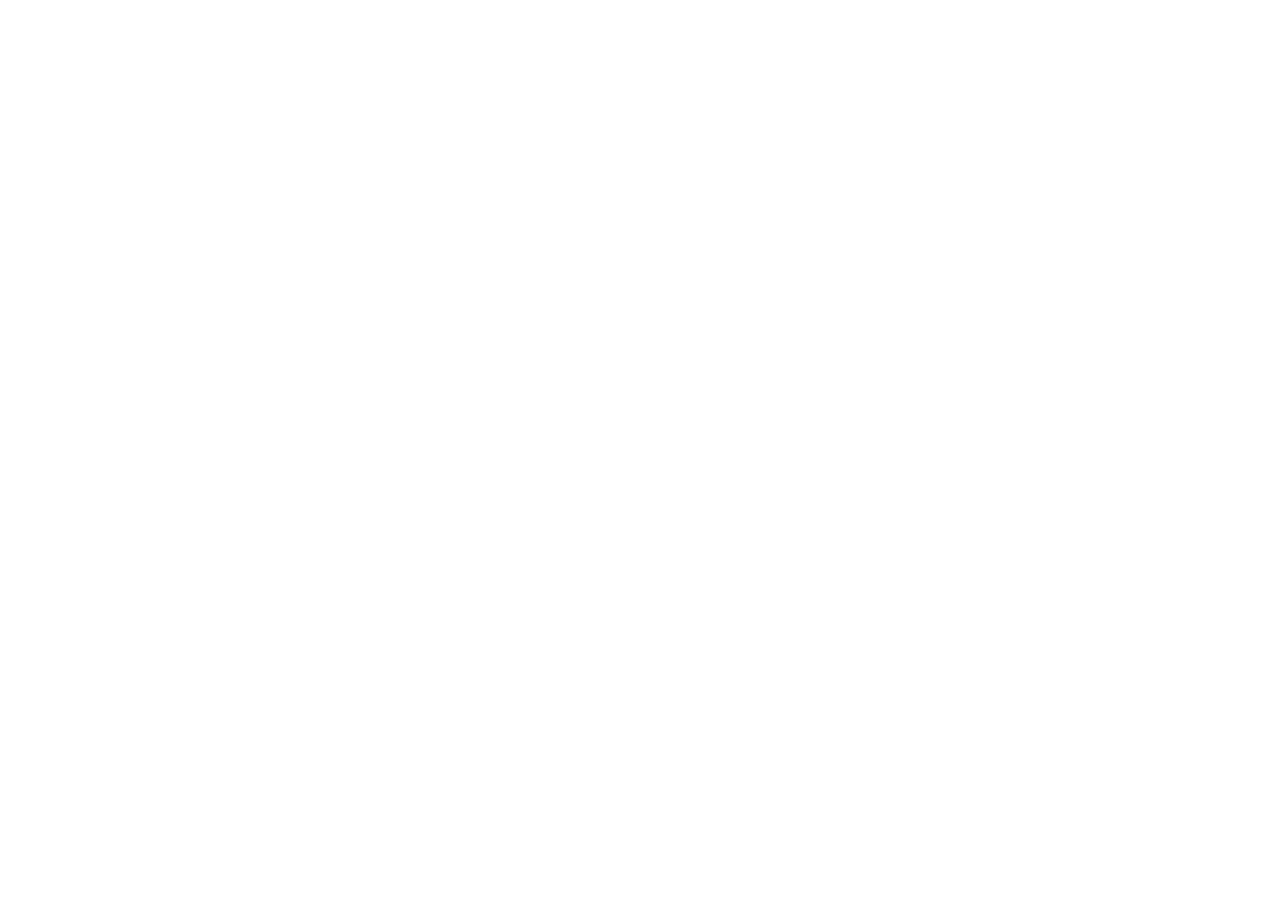
==== index.html @ ceaed0ea "Done" ====
<!DOCTYPE html>
<html lang="en">
<head>
    <meta charset="UTF-8">
    <meta name="viewport" content="width=device-width, initial-scale=1.0">
    <title>First Document</title>
</head>
<body>
    
</body>
</html>
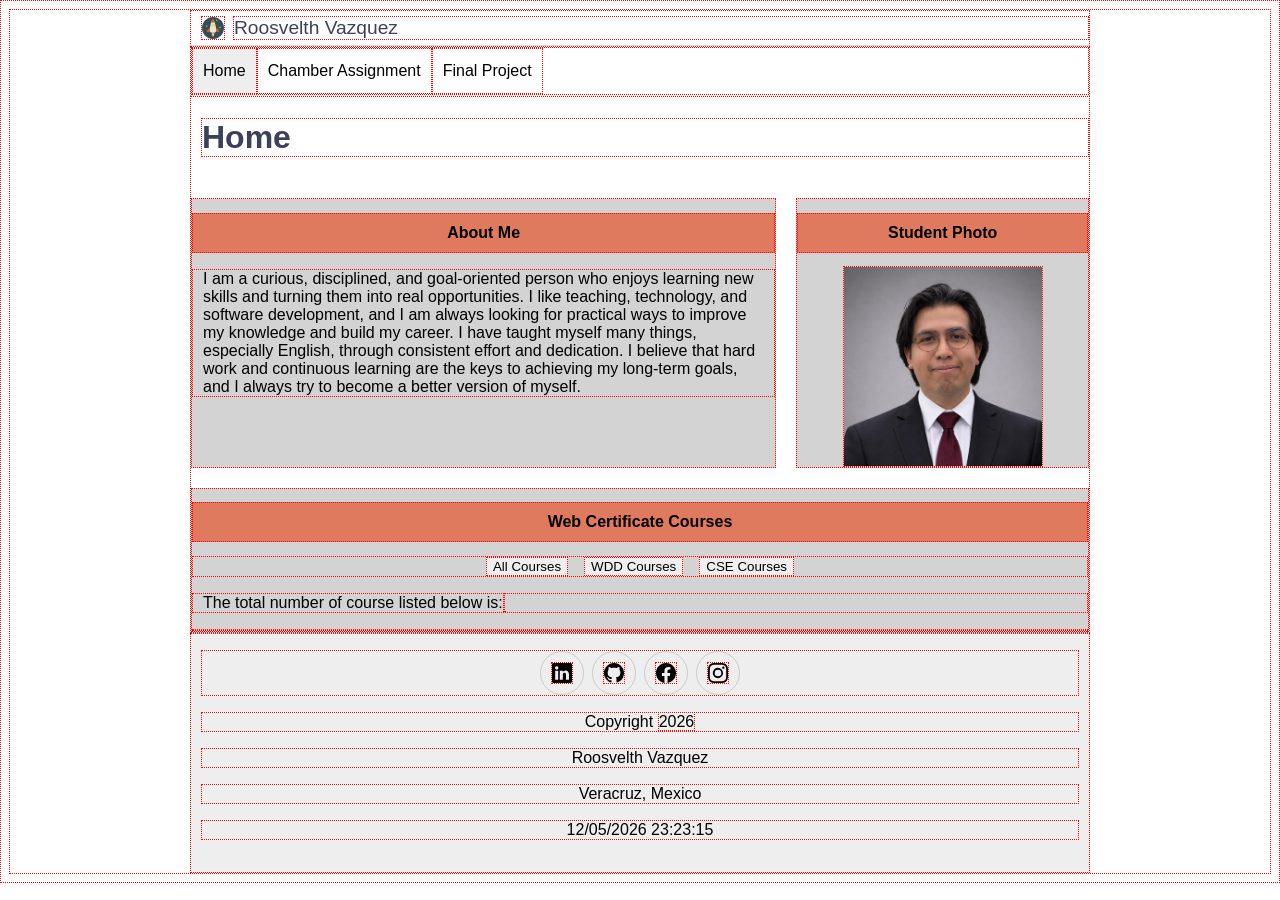
==== commit e795e647: "we'll start again" ====
--- a/index.html
+++ b/index.html
@@ -1,11 +1,77 @@
 <!DOCTYPE html>
 <html lang="en">
+
 <head>
     <meta charset="UTF-8">
     <meta name="viewport" content="width=device-width, initial-scale=1.0">
-    <title>First Document</title>
+    <title>Document</title>
+
+    <!-- Styles sheets  -->
+    <link rel="stylesheet" href="styles/base.css">
+    <link rel="stylesheet" href="styles/larger.css">
+    <link rel="stylesheet" href="">
 </head>
+
 <body>
-    
+    <!-- ================HEADER=============== -->
+    <header>
+        <img src="images/logo1.svg" alt="Site Logo" width="70">
+        <span>Roosvelth Vazquez</span>
+        <button id="ham-btn" class="hamburger"></button>
+        </nav>
+    </header>
+    <nav id="nav-bar" class="navigation">
+        <ul>
+            <li class="current"><a href="#">Home</a></li>
+            <li><a href="#">Chamber Assignment</a></li>
+            <li><a href="#">Final Project</a></li>
+        </ul>
+    </nav>
+
+    <main class="container">
+        <h1>Home</h1>
+        <section class="section-one">
+            <h2>About Me</h2>
+            <p>I am a curious, disciplined, and goal-oriented person who enjoys learning new skills and turning them into real
+            opportunities. I like teaching, technology, and software development, and I am always looking for practical ways to
+            improve my knowledge and build my career. I have taught myself many things, especially English, through consistent
+            effort and dedication. I believe that hard work and continuous learning are the keys to achieving my long-term goals,
+            and I always try to become a better version of myself.
+            </p>
+        </section>
+        <section>
+            <h2>Student Photo</h2>
+            <img src="images/studentphoto.jpeg" alt="Student Photo" width="200px">
+        </section>
+        <section class="courses">
+            <h2>Web Certificate Courses</h2>
+
+            <div class="buttons">
+                <button id="all-btn">All Courses</button>
+                <button id="wdd-btn">WDD Courses</button>
+                <button id="cse-btn">CSE Courses</button>
+            </div>
+
+            <p>The total number of course listed below is: <span id="credits"></span></p>
+
+            <div id="course-container"></div>
+        </section>
+    </main>
+
+    <footer>
+        <div class="social">
+            <a href="" target="_blank"><img src="images/linkedin.svg" alt="Linked In" width="16"></a>
+            <a href="" target="_blank"><img src="images/github.svg" alt="GitHub" width="16"></a>
+            <a href="" target="_blank"><img src="images/facebook.svg" alt="Facebook" width="16"></a>
+            <a href="" target="_blank"><img src="images/instagram.svg" alt="Instagram" width="16"></a>
+        </div>
+        <p id="year">/p>
+        <p>Roosvelth Vazquez</p>
+        <p>Veracruz, Mexico</p>
+        <p id="lastModified"></p>
+    </footer>
+
+    <script src="scripts/navigation.js"></script>
 </body>
+
 </html>
--- a/styles/base.css
+++ b/styles/base.css
@@ -0,0 +1,178 @@
+
+
+/* =================HEADER ===================== */
+header {
+    display: grid;
+    grid-template-columns: 24px auto 44px;
+    padding: 5px 0 5px 10px;
+    align-items: end;
+    border-bottom: solid 1px #ddd;
+    column-gap: 8px;
+}
+
+header img {
+    display: block;
+    width: 100%;
+    height: auto;
+}
+
+header span {
+    font-size: 1.2rem;
+    color: #3D405B;
+}
+
+/* ================= HAMBURGER ================= */
+.hamburger {
+    background: none;
+    border: none;
+    color: #3D405B;
+    cursor: pointer;
+}
+.hamburger::after {
+    content:  "\2630";
+    font-size: 1.5rem;
+}
+
+.hamburger.show::after {
+    content: "\00D7";
+    font-size: 1.5rem;
+}
+
+/* ============NAVIGATION============ */
+
+.navigation {
+    display: none;
+}
+
+.navigation.show {
+    display: block;
+}
+
+.navigation ul {
+    list-style-type: none;
+    margin: 0;
+    padding: 0;
+}
+
+.navigation a {
+    display: block;
+    padding: .8rem 10px;
+    color: black;
+    text-decoration: none;
+    border-bottom: solid 1px #ddd;
+}
+
+.navigation li.current {
+    background-color: #eee;
+}
+
+.navigation a:hover {
+    background-color: #eee;
+}
+
+.navigation li.current {
+    background-color: #eee;
+}
+
+.navigation a:hover {
+    background-color: #e07a5f;
+}
+
+/* ============SITE WEB============ */
+* {
+    font-family: Arial, Helvetica, sans-serif;
+    box-sizing: border-box;
+    border: red dotted 1px;
+}
+
+.container {
+    display: grid;
+    grid-template-columns: 1fr;
+    gap: 20px;
+}
+
+h1 {
+    margin-left: 10px;
+    color: #3D405B;
+}
+
+section {
+    background-color: lightgray;
+}
+
+section p {
+    padding: 0 10px;
+}
+
+section h2 {
+    background-color: #e07a5f;
+    font-size: medium;
+    text-align: center;
+    padding: 10px;
+}
+
+section img {
+    display: block;
+    margin: 0 auto;
+}
+
+/* SECION 3 */
+
+.buttons {
+    display: flex;
+    justify-content: center;
+    gap: 1rem;
+    margin: 1 rem 0;
+}
+
+#course-container {
+    display: grid;
+    grid-template-columns: repeat(auto-fit, minmax(180px, 1fr));
+    gap: 1rem;
+}
+
+#course-container div {
+    padding: 1rem;
+    text-align: center;
+    border-radius: 8px;
+    background: #d77a52;
+    font-weight: bold;
+}
+
+.completed {
+    background: #efe8c6 !important;
+    color: black !important;
+}
+
+/* ============FOOTER============ */
+
+footer {
+    background-color: #eee;
+    padding: 1rem 10px;
+    text-align: center;
+}
+
+.social {
+    display: flex;
+    justify-content: center;
+    column-gap: 8px;
+}
+
+.social a {
+    display: flex;
+    justify-content: center;
+    align-items: center;
+    width: 44px;
+    height: 44px;
+    border: #ccc solid 1px;
+    border-radius: 22px;
+}
+
+.social img {
+        width: 22px;
+        height: 22px;
+}
+
+.social a:hover {
+    background-color: #ddd;
+}
--- a/styles/larger.css
+++ b/styles/larger.css
@@ -0,0 +1,42 @@
+@media only screen and (min-width: 38rem) {
+    header, main, nav, footer {
+        max-width: 900px;
+        margin: 0 auto;
+
+    }
+
+    header {
+        grid-template-columns: 24px auto;
+    }
+
+    .hamburger {
+    display: none;
+    }
+
+    .navigation {
+    display: block;
+    border-bottom: solid 1px #eee;
+    }
+
+    .navigation ul {
+    display: flex;
+    }
+
+    .navigation a {
+        border: none;
+    }
+
+        /* ============SITE WEB============ */
+
+    .container {
+        grid-template-columns: 2fr 1fr;
+    }
+
+    h1 {
+        grid-column: 1 / 3;
+    } 
+
+    .courses {
+        grid-column: 1 /3;
+    }
+}
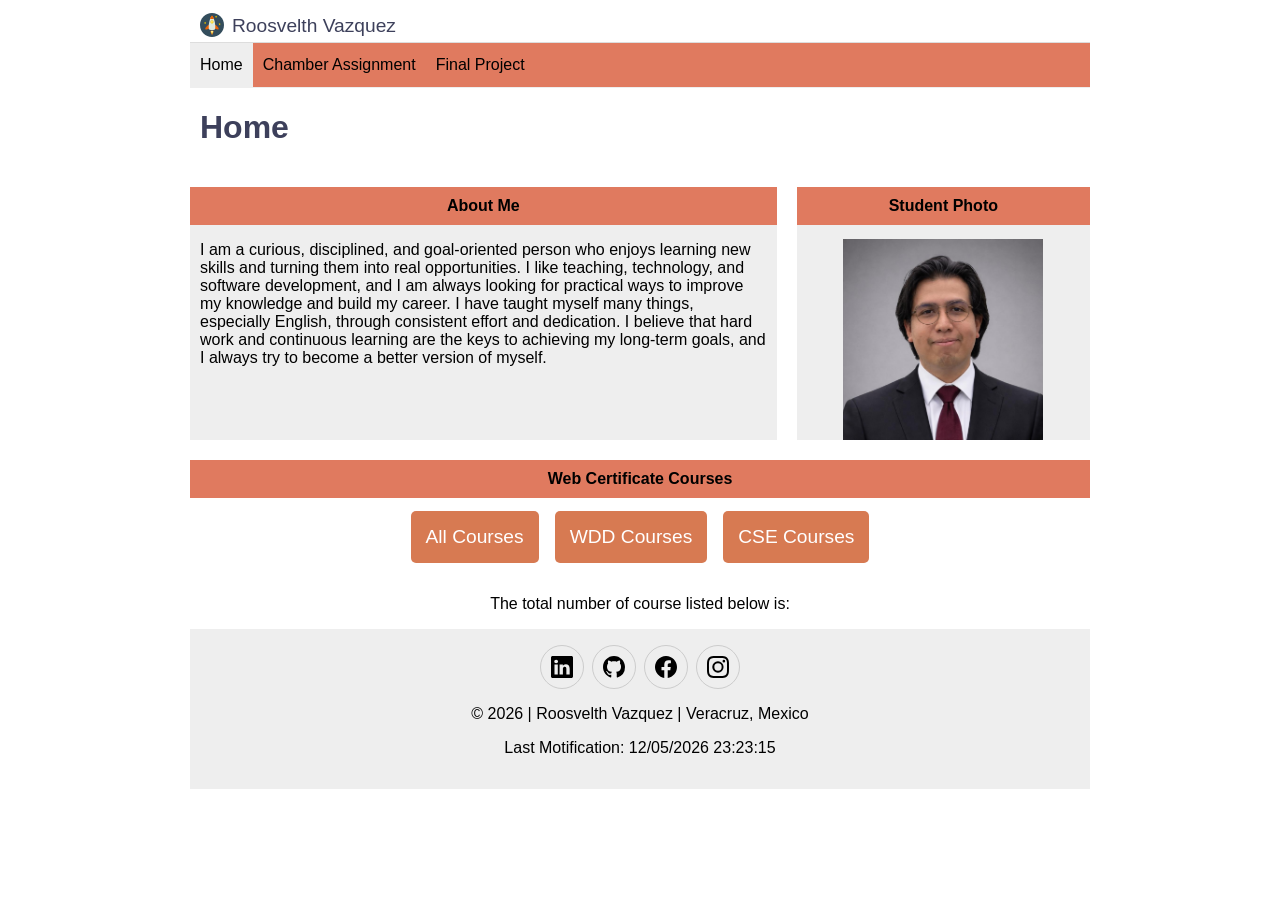
==== commit d9f974e4: "Done" ====
--- a/index.html
+++ b/index.html
@@ -52,23 +52,24 @@
                 <button id="cse-btn">CSE Courses</button>
             </div>
 
-            <p>The total number of course listed below is: <span id="credits"></span></p>
+            <p></p>
 
             <div id="course-container"></div>
+            <p class="credits">The total number of course listed below is: <span id="credits"></span></p>
+
         </section>
     </main>
 
     <footer>
         <div class="social">
-            <a href="" target="_blank"><img src="images/linkedin.svg" alt="Linked In" width="16"></a>
-            <a href="" target="_blank"><img src="images/github.svg" alt="GitHub" width="16"></a>
-            <a href="" target="_blank"><img src="images/facebook.svg" alt="Facebook" width="16"></a>
-            <a href="" target="_blank"><img src="images/instagram.svg" alt="Instagram" width="16"></a>
+            <a href="www.linkedin.com/in/roosvelth-vazquez" target="_blank"><img src="images/linkedin.svg" alt="Linked In" width="16"></a>
+            <a href="https://github.com/RoosvelthVazquez" target="_blank"><img src="images/github.svg" alt="GitHub" width="16"></a>
+            <a href="https://www.facebook.com/roosvelth.vazquez/" target="_blank"><img src="images/facebook.svg" alt="Facebook" width="16"></a>
+            <a href="https://www.instagram.com/roos_vazquez/" target="_blank"><img src="images/instagram.svg" alt="Instagram" width="16"></a>
         </div>
-        <p id="year">/p>
-        <p>Roosvelth Vazquez</p>
-        <p>Veracruz, Mexico</p>
-        <p id="lastModified"></p>
+        
+        <p><span id="year"></span> | Roosvelth Vazquez | Veracruz, Mexico</p>
+        <p>Last Motification: <span id="lastModified"></span></p>
     </footer>
 
     <script src="scripts/navigation.js"></script>
--- a/styles/base.css
+++ b/styles/base.css
@@ -42,6 +42,7 @@
 
 .navigation {
     display: none;
+    background-color: #e07a5f;;
 }
 
 .navigation.show {
@@ -75,14 +76,13 @@
 }
 
 .navigation a:hover {
-    background-color: #e07a5f;
+    background-color: #eee;
 }
 
 /* ============SITE WEB============ */
 * {
     font-family: Arial, Helvetica, sans-serif;
     box-sizing: border-box;
-    border: red dotted 1px;
 }
 
 .container {
@@ -97,7 +97,11 @@
 }
 
 section {
-    background-color: lightgray;
+    background-color: #eee;
+}
+
+.courses {
+    background-color: transparent;
 }
 
 section p {
@@ -105,6 +109,7 @@
 }
 
 section h2 {
+    margin-top: 0;
     background-color: #e07a5f;
     font-size: medium;
     text-align: center;
@@ -116,6 +121,10 @@
     margin: 0 auto;
 }
 
+.credits {
+    text-align: center;
+}
+
 /* SECION 3 */
 
 .buttons {
@@ -123,6 +132,15 @@
     justify-content: center;
     gap: 1rem;
     margin: 1 rem 0;
+}
+
+button {
+    background-color: #d77a52;
+    color: white;
+    border: 0;
+    font-size: 1.2rem;
+    border-radius: 5px;
+    padding: 15px;
 }
 
 #course-container {
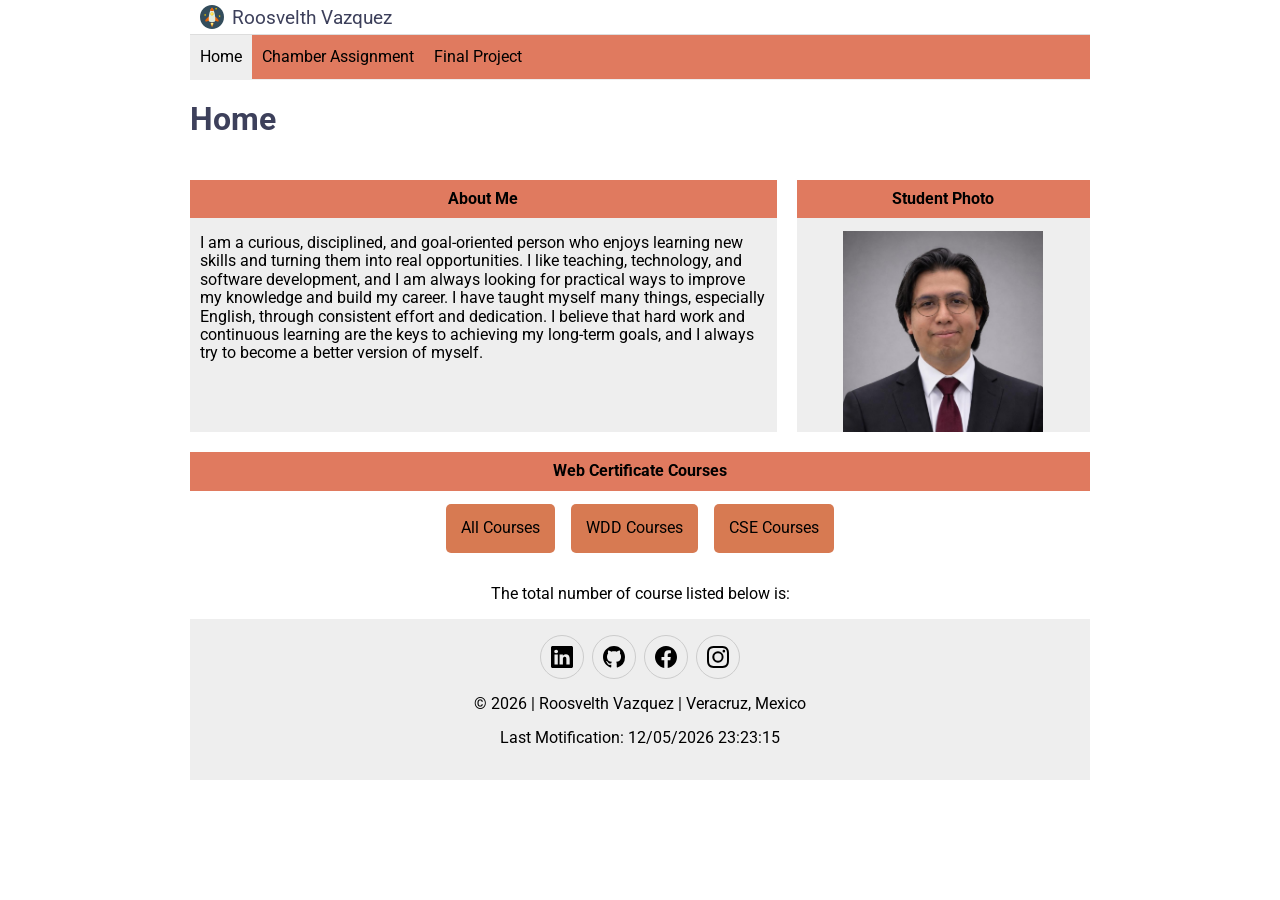
==== commit b91a5dd6: "2nd intent" ====
--- a/index.html
+++ b/index.html
@@ -4,12 +4,23 @@
 <head>
     <meta charset="UTF-8">
     <meta name="viewport" content="width=device-width, initial-scale=1.0">
-    <title>Document</title>
+    <meta name="description" content="This page will be my project">
+    <meta name="author" content="Roosvelth Vazquez">
+
+    <link rel="preconnect" href="https://fonts.googleapis.com">
+    <link rel="preconnect" href="https://fonts.gstatic.com" crossorigin>
+    <link href="https://fonts.googleapis.com/css2?family=Roboto:ital,wght@0,100..900;1,100..900&display=swap"
+        rel="stylesheet">
+
+    <title>Roosvelth Vazquez</title>
 
     <!-- Styles sheets  -->
     <link rel="stylesheet" href="styles/base.css">
     <link rel="stylesheet" href="styles/larger.css">
-    <link rel="stylesheet" href="">
+    <link rel="stylesheet" href="styles/normalization.css">
+
+    <script src="scripts/navigation.js" defer></script>
+
 </head>
 
 <body>
@@ -18,7 +29,6 @@
         <img src="images/logo1.svg" alt="Site Logo" width="70">
         <span>Roosvelth Vazquez</span>
         <button id="ham-btn" class="hamburger"></button>
-        </nav>
     </header>
     <nav id="nav-bar" class="navigation">
         <ul>
@@ -41,7 +51,7 @@
         </section>
         <section>
             <h2>Student Photo</h2>
-            <img src="images/studentphoto.jpeg" alt="Student Photo" width="200px">
+            <img src="images/studentphoto.jpeg" alt="Student Photo" width="200">
         </section>
         <section class="courses">
             <h2>Web Certificate Courses</h2>
@@ -71,8 +81,6 @@
         <p><span id="year"></span> | Roosvelth Vazquez | Veracruz, Mexico</p>
         <p>Last Motification: <span id="lastModified"></span></p>
     </footer>
-
-    <script src="scripts/navigation.js"></script>
 </body>
 
 </html>
--- a/styles/base.css
+++ b/styles/base.css
@@ -71,17 +71,9 @@
     background-color: #eee;
 }
 
-.navigation li.current {
-    background-color: #eee;
-}
-
-.navigation a:hover {
-    background-color: #eee;
-}
-
 /* ============SITE WEB============ */
 * {
-    font-family: Arial, Helvetica, sans-serif;
+    font-family: Roboto, Helvetica, sans-serif;
     box-sizing: border-box;
 }
 
@@ -136,7 +128,6 @@
 
 button {
     background-color: #d77a52;
-    color: white;
     border: 0;
     font-size: 1.2rem;
     border-radius: 5px;
--- a/styles/normalization.css
+++ b/styles/normalization.css
@@ -0,0 +1,379 @@
+/*! normalize.css v8.0.1 | MIT License | github.com/necolas/normalize.css */
+
+/* Document
+   ========================================================================== */
+
+/**
+ * 1. Correct the line height in all browsers.
+ * 2. Prevent adjustments of font size after orientation changes in iOS.
+ */
+
+html {
+    line-height: 1.15;
+    /* 1 */
+    -webkit-text-size-adjust: 100%;
+    /* 2 */
+}
+
+/* Sections
+   ========================================================================== */
+
+/**
+ * Remove the margin in all browsers.
+ */
+
+body {
+    margin: 0;
+}
+
+/**
+ * Render the `main` element consistently in IE.
+ */
+
+main {
+    display: block;
+}
+
+/**
+ * Correct the font size and margin on `h1` elements within `section` and
+ * `article` contexts in Chrome, Firefox, and Safari.
+ */
+
+h1 {
+    font-size: 2em;
+    margin: 0.67em 0;
+}
+
+/* Grouping content
+   ========================================================================== */
+
+/**
+ * 1. Add the correct box sizing in Firefox.
+ * 2. Show the overflow in Edge and IE.
+ */
+
+hr {
+    box-sizing: content-box;
+    /* 1 */
+    height: 0;
+    /* 1 */
+    overflow: visible;
+    /* 2 */
+}
+
+/**
+ * 1. Correct the inheritance and scaling of font size in all browsers.
+ * 2. Correct the odd `em` font sizing in all browsers.
+ */
+
+pre {
+    font-family: monospace, monospace;
+    /* 1 */
+    font-size: 1em;
+    /* 2 */
+}
+
+/* Text-level semantics
+   ========================================================================== */
+
+/**
+ * Remove the gray background on active links in IE 10.
+ */
+
+a {
+    background-color: transparent;
+}
+
+/**
+ * 1. Remove the bottom border in Chrome 57-
+ * 2. Add the correct text decoration in Chrome, Edge, IE, Opera, and Safari.
+ */
+
+abbr[title] {
+    border-bottom: none;
+    /* 1 */
+    text-decoration: underline;
+    /* 2 */
+    text-decoration: underline dotted;
+    /* 2 */
+}
+
+/**
+ * Add the correct font weight in Chrome, Edge, and Safari.
+ */
+
+b,
+strong {
+    font-weight: bolder;
+}
+
+/**
+ * 1. Correct the inheritance and scaling of font size in all browsers.
+ * 2. Correct the odd `em` font sizing in all browsers.
+ */
+
+code,
+kbd,
+samp {
+    font-family: monospace, monospace;
+    /* 1 */
+    font-size: 1em;
+    /* 2 */
+}
+
+/**
+ * Add the correct font size in all browsers.
+ */
+
+small {
+    font-size: 80%;
+}
+
+/**
+ * Prevent `sub` and `sup` elements from affecting the line height in
+ * all browsers.
+ */
+
+sub,
+sup {
+    font-size: 75%;
+    line-height: 0;
+    position: relative;
+    vertical-align: baseline;
+}
+
+sub {
+    bottom: -0.25em;
+}
+
+sup {
+    top: -0.5em;
+}
+
+/* Embedded content
+   ========================================================================== */
+
+/**
+ * Remove the border on images inside links in IE 10.
+ */
+
+img {
+    border-style: none;
+}
+
+/* Forms
+   ========================================================================== */
+
+/**
+ * 1. Change the font styles in all browsers.
+ * 2. Remove the margin in Firefox and Safari.
+ */
+
+button,
+input,
+optgroup,
+select,
+textarea {
+    font-family: inherit;
+    /* 1 */
+    font-size: 100%;
+    /* 1 */
+    line-height: 1.15;
+    /* 1 */
+    margin: 0;
+    /* 2 */
+}
+
+/**
+ * Show the overflow in IE.
+ * 1. Show the overflow in Edge.
+ */
+
+button,
+input {
+    /* 1 */
+    overflow: visible;
+}
+
+/**
+ * Remove the inheritance of text transform in Edge, Firefox, and IE.
+ * 1. Remove the inheritance of text transform in Firefox.
+ */
+
+button,
+select {
+    /* 1 */
+    text-transform: none;
+}
+
+/**
+ * Correct the inability to style clickable types in iOS and Safari.
+ */
+
+button,
+[type="button"],
+[type="reset"],
+[type="submit"] {
+    -webkit-appearance: button;
+}
+
+/**
+ * Remove the inner border and padding in Firefox.
+ */
+
+button::-moz-focus-inner,
+[type="button"]::-moz-focus-inner,
+[type="reset"]::-moz-focus-inner,
+[type="submit"]::-moz-focus-inner {
+    border-style: none;
+    padding: 0;
+}
+
+/**
+ * Restore the focus styles unset by the previous rule.
+ */
+
+button:-moz-focusring,
+[type="button"]:-moz-focusring,
+[type="reset"]:-moz-focusring,
+[type="submit"]:-moz-focusring {
+    outline: 1px dotted ButtonText;
+}
+
+/**
+ * Correct the padding in Firefox.
+ */
+
+fieldset {
+    padding: 0.35em 0.75em 0.625em;
+}
+
+/**
+ * 1. Correct the text wrapping in Edge and IE.
+ * 2. Correct the color inheritance from `fieldset` elements in IE.
+ * 3. Remove the padding so developers are not caught out when they zero out
+ *    `fieldset` elements in all browsers.
+ */
+
+legend {
+    box-sizing: border-box;
+    /* 1 */
+    color: inherit;
+    /* 2 */
+    display: table;
+    /* 1 */
+    max-width: 100%;
+    /* 1 */
+    padding: 0;
+    /* 3 */
+    white-space: normal;
+    /* 1 */
+}
+
+/**
+ * Add the correct vertical alignment in Chrome, Firefox, and Opera.
+ */
+
+progress {
+    vertical-align: baseline;
+}
+
+/**
+ * Remove the default vertical scrollbar in IE 10+.
+ */
+
+textarea {
+    overflow: auto;
+}
+
+/**
+ * 1. Add the correct box sizing in IE 10.
+ * 2. Remove the padding in IE 10.
+ */
+
+[type="checkbox"],
+[type="radio"] {
+    box-sizing: border-box;
+    /* 1 */
+    padding: 0;
+    /* 2 */
+}
+
+/**
+ * Correct the cursor style of increment and decrement buttons in Chrome.
+ */
+
+[type="number"]::-webkit-inner-spin-button,
+[type="number"]::-webkit-outer-spin-button {
+    height: auto;
+}
+
+/**
+ * 1. Correct the odd appearance in Chrome and Safari.
+ * 2. Correct the outline style in Safari.
+ */
+
+[type="search"] {
+    -webkit-appearance: textfield;
+    /* 1 */
+    outline-offset: -2px;
+    /* 2 */
+}
+
+/**
+ * Remove the inner padding in Chrome and Safari on macOS.
+ */
+
+[type="search"]::-webkit-search-decoration {
+    -webkit-appearance: none;
+}
+
+/**
+ * 1. Correct the inability to style clickable types in iOS and Safari.
+ * 2. Change font properties to `inherit` in Safari.
+ */
+
+::-webkit-file-upload-button {
+    -webkit-appearance: button;
+    /* 1 */
+    font: inherit;
+    /* 2 */
+}
+
+/* Interactive
+   ========================================================================== */
+
+/*
+ * Add the correct display in Edge, IE 10+, and Firefox.
+ */
+
+details {
+    display: block;
+}
+
+/*
+ * Add the correct display in all browsers.
+ */
+
+summary {
+    display: list-item;
+}
+
+/* Misc
+   ========================================================================== */
+
+/**
+ * Add the correct display in IE 10+.
+ */
+
+template {
+    display: none;
+}
+
+/**
+ * Add the correct display in IE 10.
+ */
+
+[hidden] {
+    display: none;
+}
